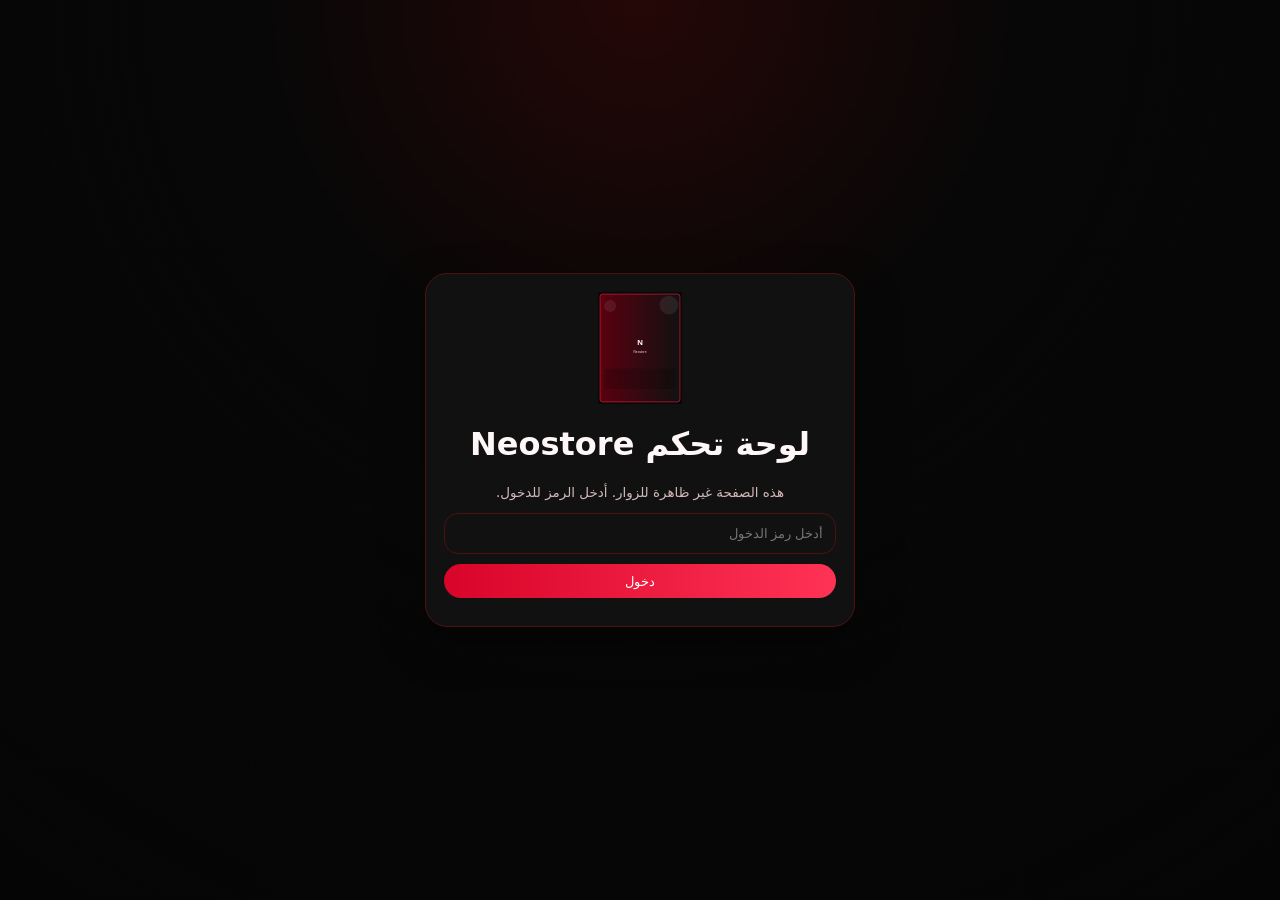
==== admin.html @ f6d481d2 "Add files via upload" ====
<!DOCTYPE html>
<html lang="ar" dir="rtl">
<head>
<meta charset="UTF-8">
<meta name="viewport" content="width=device-width, initial-scale=1">
<title>Neostore</title>
<link rel="icon" href="assets/logo.svg">
<style>
:root{
  --bg:#070707;--bg2:#140707;--card:#121212;--card2:#181818;--line:#4e1111;--line2:#8b1616;
  --accent:#d90429;--accent2:#ff3355;--text:#fff7f7;--muted:#d3b9b9;--ok:#22c55e;
}
*{box-sizing:border-box}
body{margin:0;font-family:system-ui,-apple-system,"Segoe UI",sans-serif;background:radial-gradient(circle at top,#250707 0,#070707 35%,#050505 100%);color:var(--text)}
a{text-decoration:none;color:inherit}img{max-width:100%;display:block}
.container{width:min(1200px,100%);margin:auto;padding:16px}
.main-header{position:sticky;top:0;z-index:20;display:flex;justify-content:space-between;align-items:center;gap:14px;padding:14px 18px;background:linear-gradient(90deg,#090909,#220707);border-bottom:1px solid var(--line)}
.logo-area,.logo-link,.header-actions{display:flex;align-items:center;gap:10px;flex-wrap:wrap}
.logo-img{width:42px;height:42px;border-radius:14px;border:1px solid var(--line2);background:#111}
.logo-text{font-weight:800}
.btn,.btn-primary,.btn-secondary,.pill,.whatsapp-btn,.instagram-btn,.cart-link,.lang-toggle{display:inline-flex;align-items:center;justify-content:center;border:none;border-radius:999px;padding:.6rem .95rem;cursor:pointer;transition:.16s transform,.16s opacity}
.btn:hover,.btn-primary:hover,.btn-secondary:hover,.pill:hover,.whatsapp-btn:hover,.instagram-btn:hover,.cart-link:hover,.lang-toggle:hover{transform:translateY(-2px)}
.btn-secondary,.pill,.cart-link,.lang-toggle{background:#111;border:1px solid var(--line);color:var(--text)}
.btn-primary{background:linear-gradient(90deg,var(--accent),var(--accent2));color:#fff}
.whatsapp-btn{background:#15351d;border:1px solid #2c7a3d;color:#effff3}
.instagram-btn{background:linear-gradient(45deg,#feda75,#fa7e1e,#d62976,#962fbf,#4f5bd5);color:#fff}
.hero{margin-top:18px;padding:28px;border-radius:24px;background:radial-gradient(circle at top right,#3b0909 0,#101010 60%);border:1px solid var(--line2);box-shadow:0 16px 40px rgba(0,0,0,.3)}
.hero h1{margin:0 0 8px;font-size:clamp(1.4rem,3vw,2rem)}.hero p{margin:0;color:var(--muted)}
.section-title{margin:22px 0 14px;font-size:1.45rem}
.categories-grid{display:grid;grid-template-columns:repeat(auto-fit,minmax(250px,1fr));gap:16px}
.category-card{background:linear-gradient(180deg,#111,#0d0d0d);border:1px solid var(--line);border-radius:20px;overflow:hidden;cursor:pointer;box-shadow:0 10px 25px rgba(0,0,0,.25)}
.category-banner-wrap{aspect-ratio:16/9;background:#0d0d0d}.category-banner{width:100%;height:100%;object-fit:cover}
.category-body{padding:12px 14px 16px}.category-title{font-weight:800}.category-sub{color:var(--muted);font-size:.9rem;margin-top:4px}
.search-input,.input,textarea,select{width:100%;background:#111;border:1px solid var(--line);color:var(--text);border-radius:14px;padding:12px}
.products-grid{display:grid;gap:16px;justify-content:center}
@media(min-width:800px){.products-grid{grid-template-columns:repeat(auto-fit,minmax(200px,230px));}}
@media(max-width:799px){.products-grid{grid-template-columns:repeat(2,minmax(0,1fr));}}
.product-card{background:linear-gradient(180deg,#111,#0d0d0d);border:1px solid #291111;border-radius:18px;overflow:hidden;display:flex;flex-direction:column;cursor:pointer}
.product-img-wrap{position:relative;aspect-ratio:3/4;background:#0d0d0d;display:flex;align-items:center;justify-content:center}
.product-img-wrap img{max-width:100%;max-height:100%;object-fit:contain}
.badge{position:absolute;top:8px;left:8px;background:var(--accent);padding:3px 8px;border-radius:999px;font-size:.72rem;color:#fff}
.badge.sale{background:#f97316}.badge.soldout{background:#666}
.product-body{padding:10px 12px 14px;display:flex;flex-direction:column;gap:6px;flex:1}
.product-name{font-weight:700;font-size:.95rem}.product-short{font-size:.8rem;color:var(--muted);min-height:32px}
.price-row{display:flex;align-items:baseline;gap:8px}.price{font-weight:800}.old-price{font-size:.82rem;color:#bfa9a9;text-decoration:line-through}
.actions{display:flex;gap:8px;margin-top:auto}.actions .btn-primary,.actions .btn-secondary{flex:1;padding:.48rem .65rem;font-size:.8rem}
.page-card{background:#111;border:1px solid var(--line);border-radius:22px;padding:14px}
.product-layout{display:grid;gap:18px;margin-top:20px}@media(min-width:880px){.product-layout{grid-template-columns:1fr 1.1fr}}
.main-image{aspect-ratio:3/4;background:#0d0d0d;border:1px solid #241111;border-radius:18px;display:flex;align-items:center;justify-content:center}
.main-image img{max-width:100%;max-height:100%;object-fit:contain}
.thumbs{display:flex;gap:8px;overflow:auto;margin-top:10px}.thumbs img{width:62px;height:62px;object-fit:cover;border-radius:12px;border:1px solid #241111;cursor:pointer}.thumbs img.active{border-color:var(--accent2)}
.long.collapsed{display:-webkit-box;-webkit-line-clamp:4;-webkit-box-orient:vertical;overflow:hidden}
.option-box{margin:.7rem 0;padding:10px 12px;background:#121212;border:1px solid var(--line);border-radius:16px}
.option-line{display:flex;gap:8px;align-items:center;margin-top:8px}
.qty{width:80px;text-align:center;background:#111;border:1px solid var(--line);color:#fff;border-radius:999px;padding:.6rem .7rem}
.cart-item{display:flex;justify-content:space-between;gap:12px;align-items:center;padding:12px 0;border-bottom:1px solid #241111}
.cart-left{display:flex;gap:12px;align-items:center;flex:1}.cart-thumb{width:64px;height:64px;background:#0e0e0e;border:1px solid #241111;border-radius:12px;display:flex;align-items:center;justify-content:center}.cart-thumb img{max-width:100%;max-height:100%;object-fit:contain}
.cart-meta,.small,.muted{color:var(--muted);font-size:.84rem}
.summary{margin-top:18px;padding-top:14px;border-top:1px solid #241111}.total-row{display:flex;justify-content:space-between;margin-bottom:12px;font-weight:800}
.empty{text-align:center;color:var(--muted);padding:28px 0}.hidden{display:none!important}
.footer{margin-top:28px;padding:18px;text-align:center;color:#9d7e7e;border-top:1px solid #241111}
.modal{position:fixed;inset:0;background:rgba(0,0,0,.6);display:none;align-items:center;justify-content:center;z-index:50}.modal-box{width:min(430px,calc(100% - 20px));background:#111;border:1px solid var(--line2);border-radius:18px;padding:18px}
.admin-page{background:#060606}.admin-gate{min-height:100vh;display:flex;align-items:center;justify-content:center;padding:20px}
.login-card,.admin-card{background:#111;border:1px solid var(--line);border-radius:22px;padding:18px;box-shadow:0 18px 45px rgba(0,0,0,.35)}
.login-card{width:min(430px,100%);text-align:center}.login-card img{width:84px;margin:0 auto 10px}
.admin-wrap{display:grid;gap:16px;margin-top:16px}.admin-grid{display:grid;grid-template-columns:repeat(auto-fit,minmax(220px,1fr));gap:14px}
.admin-list{display:grid;gap:10px;margin-top:12px}.admin-item{background:#121212;border:1px solid #251010;border-radius:16px;padding:12px;display:grid;grid-template-columns:1fr auto;gap:10px;align-items:center}
.row-actions{display:flex;gap:8px;flex-wrap:wrap}
.file-note{font-size:.78rem;color:#cfb4b4}
@media(max-width:700px){.main-header{flex-direction:column}.header-actions{justify-content:center}}
</style>
</head>
<body>

<div id="gate" class="admin-gate">
  <div class="login-card">
    <img src="assets/logo.svg" alt="logo">
    <h1>لوحة تحكم Neostore</h1>
    <p class="muted">هذه الصفحة غير ظاهرة للزوار. أدخل الرمز للدخول.</p>
    <form id="loginForm">
      <input id="passInput" class="input" type="password" placeholder="أدخل رمز الدخول">
      <button class="btn-primary" type="submit" style="width:100%;margin-top:10px">دخول</button>
    </form>
    <div id="loginMsg" class="small" style="color:#ff9b9b;margin-top:10px"></div>
  </div>
</div>

<div id="adminPanel" class="hidden">
  
<header class="main-header">
  <div class="logo-area">
    <a class="logo-link" href="index.html">
      <img class="logo-img" src="assets/logo.svg" alt="logo">
      <span class="logo-text">متجر <span data-brand>Neostore</span></span>
    </a>
  </div>
  <div class="header-actions">
    <a id="whatsappBtn" class="whatsapp-btn" target="_blank">تواصل واتساب</a>
    <a id="instagramBtn" class="instagram-btn" target="_blank">انستغرام</a>
    <a href="index.html" class="btn-secondary">عرض المتجر</a><button id="logoutBtn" class="btn-primary" type="button">خروج</button>
  </div>
</header>

  <main class="container admin-wrap">
    <section class="admin-card">
      <h2 style="margin-top:0">إعدادات المتجر</h2>
      <div class="admin-grid">
        <label>اسم المتجر<input id="storeNameInput" class="input"></label>
        <label>عنوان الترحيب<input id="heroTitleInput" class="input"></label>
        <label>وصف الترحيب<input id="heroDescInput" class="input"></label>
        <label>رابط إنستغرام<input id="instagramInput" class="input"></label>
        <label>رقم واتساب<input id="whatsappInput" class="input"></label>
        <label>رمز الأدمن<input id="adminCodeInput" class="input"></label>
      </div>
      <div class="row-actions" style="margin-top:12px">
        <button id="saveSettingsBtn" class="btn-primary" type="button">حفظ الإعدادات</button>
      </div>
    </section>

    <section class="admin-card">
      <h2 style="margin-top:0">الأقسام</h2>
      <div class="admin-grid">
        <label>Key القسم<input id="catKeyInput" class="input" placeholder="pc_games"></label>
        <label>اسم القسم عربي<input id="catNameArInput" class="input"></label>
        <label>اسم القسم إنجليزي<input id="catNameEnInput" class="input"></label>
        <label>رابط/مسار صورة البانر<input id="catBannerInput" class="input" placeholder="assets/pc-banner.svg أو رابط صورة"></label>
      </div>
      <div class="row-actions" style="margin-top:12px">
        <button id="saveCategoryBtn" class="btn-primary" type="button">حفظ القسم</button>
      </div>
      <div id="categoriesList" class="admin-list"></div>
    </section>

    <section class="admin-card">
      <h2 style="margin-top:0">المنتجات</h2>
      <div class="admin-grid">
        <label>القسم<select id="productCategoryInput"></select></label>
        <label>ID المنتج<input id="productIdInput" class="input"></label>
        <label>الاسم عربي<input id="productNameArInput" class="input"></label>
        <label>الاسم إنجليزي<input id="productNameEnInput" class="input"></label>
        <label>السعر<input id="productPriceInput" class="input" type="number" step="0.001"></label>
        <label>السعر القديم<input id="productOldPriceInput" class="input" type="number" step="0.001"></label>
        <label>الوصف القصير<input id="productShortInput" class="input"></label>
        <label>الوصف الطويل<textarea id="productLongInput" class="input"></textarea></label>
        <label>الحالة<select id="productStatusInput" class="input"><option value="">عادي</option><option value="new">جديد</option><option value="sale">عرض</option><option value="soldout">نفدت</option></select></label>
        <label>صورة المنتج (رابط/مسار)<input id="productImageInput" class="input" placeholder="assets/xbox-card.svg أو رابط صورة"></label>
        <label>خيارات السعر<textarea id="productOptionsInput" class="input" placeholder='مثال: [{"label":"5 OMR","price":4.5}]'></textarea><div class="file-note">صيغة JSON فقط أو اتركه فارغًا</div></label>
        <label>رفع صورة من جهازك<input id="productImageFileInput" class="input" type="file" accept="image/*"></label>
      </div>
      <div class="row-actions" style="margin-top:12px">
        <button id="saveProductBtn" class="btn-primary" type="button">حفظ المنتج</button>
      </div>
      <div id="productsList" class="admin-list"></div>
    </section>

    <section class="admin-card">
      <h2 style="margin-top:0">نسخة احتياطية</h2>
      <p class="small">التعديلات تحفظ داخل المتصفح. استخدم التصدير لأخذ نسخة JSON، والاستيراد لإرجاعها لاحقًا.</p>
      <div class="row-actions">
        <button id="exportBtn" class="btn-primary" type="button">تصدير البيانات JSON</button>
        <button id="importBtn" class="btn-secondary" type="button">استيراد البيانات JSON</button>
        <button id="resetBtn" class="btn-secondary" type="button">إرجاع النسخة الأصلية</button>
        <input id="importFile" class="hidden" type="file" accept=".json,application/json">
      </div>
    </section>
  </main>
</div>

<script>
const DEFAULT_SITE_DATA = {"settings": {"storeName": "Neostore", "heroTitle": "متجر Neostore للألعاب والتقنية", "heroDesc": "ستايل فاخر بالأسود والأحمر، ألعاب رقمية وشحن واشتراكات مع طلب عبر واتساب.", "instagramUrl": "https://instagram.com/neostore.om", "whatsappPhone": "96894390492", "adminCode": "123456", "currency": "ر.ع"}, "categories": [{"key": "pc_games", "name_ar": "العاب البيسي", "name_en": "PC Games", "banner_image": "assets/pc-banner.svg", "active": true}, {"key": "playstation", "name_ar": "العاب سوني", "name_en": "PlayStation Games", "banner_image": "assets/ps-banner.svg", "active": true}, {"key": "cards", "name_ar": "شحن واشتراكات", "name_en": "Cards & Subscriptions", "banner_image": "assets/cards-banner.svg", "active": true}, {"key": "fortnite", "name_ar": "فورت نايت", "name_en": "Fortnite", "banner_image": "assets/fortnite-banner.svg", "active": true}], "products": {"pc_games": [{"id": "pc1", "name_ar": "Resident Evil Requiem", "name_en": "Resident Evil Requiem", "images": ["assets/resident-evil.svg"], "price": 2.5, "oldPrice": 0, "shortDesc": "نسخة رقمية للحاسب", "longDesc": "نسخة رقمية للحاسب مع تسليم سريع ودعم فني عبر واتساب.", "status": "sale", "options": [], "active": true}, {"id": "pc2", "name_ar": "Crimson Desert", "name_en": "Crimson Desert", "images": ["assets/crimson-desert.svg"], "price": 3.0, "oldPrice": 0, "shortDesc": "مغامرة وأكشن للحاسب", "longDesc": "منتج تجريبي قابل للتعديل من لوحة التحكم.", "status": "new", "options": [], "active": true}], "playstation": [{"id": "ps1", "name_ar": "FC 25 PS5", "name_en": "FC 25 PS5", "images": ["assets/fc25-ps.svg"], "price": 15.9, "oldPrice": 17.9, "shortDesc": "نسخة بلايستيشن 5", "longDesc": "منتج تجريبي مع خصم ظاهر في الصفحة.", "status": "sale", "options": [], "active": true}, {"id": "ps2", "name_ar": "PS Plus", "name_en": "PS Plus", "images": ["assets/ps-plus.svg"], "price": 9.5, "oldPrice": 0, "shortDesc": "اشتراك بلايستيشن", "longDesc": "يمكنك وضع أكثر من خيار سعر من لوحة التحكم.", "status": "", "options": [{"label": "أساسي", "price": 9.5}, {"label": "إكسترا", "price": 12.5}], "active": true}], "cards": [{"id": "c1", "name_ar": "بطاقة اكس بوكس", "name_en": "Xbox Card", "images": ["assets/xbox-card.svg"], "price": 4.5, "oldPrice": 0, "shortDesc": "شحن متجر اكس بوكس", "longDesc": "بطاقة رقمية فورية.", "status": "new", "options": [{"label": "5 OMR", "price": 4.5}, {"label": "10 OMR", "price": 8.9}], "active": true}, {"id": "c2", "name_ar": "بطاقة ستيم", "name_en": "Steam Card", "images": ["assets/steam-card.svg"], "price": 4.5, "oldPrice": 0, "shortDesc": "شحن متجر ستيم", "longDesc": "رصيد رقمي للألعاب.", "status": "", "options": [], "active": true}, {"id": "c3", "name_ar": "اشتراك ChatGPT Plus", "name_en": "ChatGPT Plus", "images": ["assets/chatgpt-card.svg"], "price": 1.0, "oldPrice": 0, "shortDesc": "اشتراك شهر واحد", "longDesc": "منتج رقمي قابل للتعديل.", "status": "sale", "options": [], "active": true}], "fortnite": [{"id": "f1", "name_ar": "شحن V-Bucks", "name_en": "V-Bucks", "images": ["assets/vbucks.svg"], "price": 7.5, "oldPrice": 0, "shortDesc": "شحن فورت نايت", "longDesc": "منتج تجريبي لفورت نايت.", "status": "new", "options": [{"label": "1000 V-Bucks", "price": 7.5}, {"label": "2800 V-Bucks", "price": 18.9}], "active": true}]}};
const SITE_KEY = 'neostore_site_data_v2';
const CART_KEY = 'neostore_cart_v2';

function clone(obj) { return JSON.parse(JSON.stringify(obj)); }
function loadSite() {
  try {
    const raw = localStorage.getItem(SITE_KEY);
    if (!raw) return clone(DEFAULT_SITE_DATA);
    const parsed = JSON.parse(raw);
    return parsed && typeof parsed === 'object' ? parsed : clone(DEFAULT_SITE_DATA);
  } catch (e) {
    return clone(DEFAULT_SITE_DATA);
  }
}
function saveSite(data) {
  localStorage.setItem(SITE_KEY, JSON.stringify(data));
}
function loadCart() {
  try { return JSON.parse(localStorage.getItem(CART_KEY) || '[]'); } catch (e) { return []; }
}
function saveCart(cart) {
  localStorage.setItem(CART_KEY, JSON.stringify(cart));
  updateCartCount();
}
function fmt(num, site) {
  const n = Number(num || 0);
  return n.toFixed(3) + ' ' + ((site && site.settings && site.settings.currency) || 'ر.ع');
}
function updateCartCount() {
  const count = loadCart().reduce((s, i) => s + Number(i.qty || 0), 0);
  document.querySelectorAll('[data-cart-count]').forEach(el => el.textContent = count);
}
function getParam(name) {
  return new URL(location.href).searchParams.get(name);
}
function productImages(product) {
  const imgs = Array.isArray(product.images) ? product.images : [];
  return imgs.filter(Boolean);
}
function productOptions(product) {
  return Array.isArray(product.options) ? product.options.filter(Boolean) : [];
}
function basePrice(product) {
  const options = productOptions(product);
  if (options.length) return Number(options[0].price || 0);
  return Number(product.price || 0);
}
function statusText(status) {
  return status === 'new' ? 'جديد' : status === 'sale' ? 'عرض' : status === 'soldout' ? 'نفدت' : '';
}
function escapeHtml(str) {
  return String(str ?? '').replace(/[&<>"']/g, m => ({'&':'&amp;','<':'&lt;','>':'&gt;','"':'&quot;',"'":'&#39;'}[m]));
}
function setCommon(site) {
  document.title = site.settings.storeName || 'Neostore';
  document.querySelectorAll('[data-brand]').forEach(el => el.textContent = site.settings.storeName || 'Neostore');
  const wa = document.getElementById('whatsappBtn');
  if (wa) wa.href = 'https://api.whatsapp.com/send?phone=' + String(site.settings.whatsappPhone || '').replace(/\D/g, '');
  const ig = document.getElementById('instagramBtn');
  if (ig) ig.href = site.settings.instagramUrl || '#';
  const heroTitle = document.getElementById('heroTitle');
  if (heroTitle) heroTitle.textContent = site.settings.heroTitle || '';
  const heroDesc = document.getElementById('heroDesc');
  if (heroDesc) heroDesc.textContent = site.settings.heroDesc || '';
  const year = document.getElementById('year');
  if (year) year.textContent = new Date().getFullYear();
  updateCartCount();
}
function toast(text) {
  let t = document.getElementById('toast');
  if (!t) {
    t = document.createElement('div');
    t.id = 'toast';
    t.style.cssText = 'position:fixed;bottom:20px;left:50%;transform:translateX(-50%);background:#111;border:1px solid var(--line2);padding:10px 16px;border-radius:999px;z-index:60;display:none';
    document.body.appendChild(t);
  }
  t.textContent = text;
  t.style.display = 'block';
  clearTimeout(t._x);
  t._x = setTimeout(() => t.style.display = 'none', 1800);
}
function addToCart(product, qty, catKey, chosenOption, site) {
  const cart = loadCart();
  const optionLabel = chosenOption ? chosenOption.label : '';
  const unitPrice = chosenOption ? Number(chosenOption.price || 0) : Number(product.price || 0);
  const key = catKey + '__' + product.id + '__' + optionLabel;
  const existing = cart.find(i => i.key === key);
  if (existing) existing.qty += qty;
  else cart.push({
    key,
    id: product.id,
    cat: catKey,
    name: product.name_ar,
    option: optionLabel,
    price: unitPrice,
    qty,
    image: productImages(product)[0] || ''
  });
  saveCart(cart);
  toast('تمت إضافة المنتج للسلة');
}
function buildWhatsAppOrder(site, cart, total) {
  let msg = (site.settings.storeName || 'Neostore') + '\n---------------\nتفاصيل الطلب:\n\n';
  cart.forEach(item => {
    const line = Number(item.price || 0) * Number(item.qty || 0);
    msg += '- ' + item.name + (item.option ? ' - ' + item.option : '') + ' x' + item.qty + ' = ' + fmt(line, site) + '\n';
  });
  msg += '\nالمجموع النهائي: ' + fmt(total, site);
  return 'https://api.whatsapp.com/send?phone=' + String(site.settings.whatsappPhone || '').replace(/\D/g, '') + '&text=' + encodeURIComponent(msg);
}


let adminSite = loadSite();
const gate = document.getElementById('gate');
const panel = document.getElementById('adminPanel');
const loginForm = document.getElementById('loginForm');
const loginMsg = document.getElementById('loginMsg');

function enterAdmin() {
  gate.classList.add('hidden');
  panel.classList.remove('hidden');
  setCommon(adminSite);
  renderAdmin();
}
function logoutAdmin() {
  gate.classList.remove('hidden');
  panel.classList.add('hidden');
  document.getElementById('passInput').value = '';
}
loginForm.addEventListener('submit', function(e) {
  e.preventDefault();
  adminSite = loadSite();
  const code = String(adminSite.settings.adminCode || '123456');
  const pass = document.getElementById('passInput').value.trim();
  if (pass === code) {
    loginMsg.textContent = '';
    enterAdmin();
  } else {
    loginMsg.textContent = 'رمز الدخول غير صحيح';
  }
});
document.addEventListener('keydown', function(e){
  if (!panel.classList.contains('hidden') || !gate.classList.contains('hidden')) return;
});

document.getElementById('logoutBtn').onclick = logoutAdmin;

function fillInputs() {
  document.getElementById('storeNameInput').value = adminSite.settings.storeName || '';
  document.getElementById('heroTitleInput').value = adminSite.settings.heroTitle || '';
  document.getElementById('heroDescInput').value = adminSite.settings.heroDesc || '';
  document.getElementById('instagramInput').value = adminSite.settings.instagramUrl || '';
  document.getElementById('whatsappInput').value = adminSite.settings.whatsappPhone || '';
  document.getElementById('adminCodeInput').value = adminSite.settings.adminCode || '123456';
  const productCatSelect = document.getElementById('productCategoryInput');
  productCatSelect.innerHTML = (adminSite.categories || []).map(c => `<option value="${escapeHtml(c.key)}">${escapeHtml(c.name_ar)}</option>`).join('');
}

function renderAdmin() {
  fillInputs();

  const categoriesList = document.getElementById('categoriesList');
  categoriesList.innerHTML = '';
  (adminSite.categories || []).forEach(cat => {
    const item = document.createElement('div');
    item.className = 'admin-item';
    item.innerHTML = `
      <div>
        <div><strong>${escapeHtml(cat.name_ar)}</strong></div>
        <div class="small">${escapeHtml(cat.key)} — ${escapeHtml(cat.banner_image || '')}</div>
      </div>
      <div class="row-actions">
        <button class="btn-secondary edit-btn" type="button">تعديل</button>
        <button class="btn-primary del-btn" type="button">حذف</button>
      </div>`;
    item.querySelector('.edit-btn').onclick = () => {
      document.getElementById('catKeyInput').value = cat.key || '';
      document.getElementById('catNameArInput').value = cat.name_ar || '';
      document.getElementById('catNameEnInput').value = cat.name_en || '';
      document.getElementById('catBannerInput').value = cat.banner_image || '';
      window.scrollTo({top: 0, behavior: 'smooth'});
    };
    item.querySelector('.del-btn').onclick = () => {
      if (!confirm('حذف هذا القسم؟')) return;
      adminSite.categories = adminSite.categories.filter(c => c.key !== cat.key);
      delete adminSite.products[cat.key];
      saveSite(adminSite);
      renderAdmin();
    };
    categoriesList.appendChild(item);
  });

  const productsList = document.getElementById('productsList');
  productsList.innerHTML = '';
  Object.keys(adminSite.products || {}).forEach(catKey => {
    (adminSite.products[catKey] || []).forEach(product => {
      const item = document.createElement('div');
      item.className = 'admin-item';
      item.innerHTML = `
        <div>
          <div><strong>${escapeHtml(product.name_ar)}</strong></div>
          <div class="small">${escapeHtml(catKey)} — ${escapeHtml(product.id)} — ${escapeHtml((product.images||[])[0] || '')}</div>
        </div>
        <div class="row-actions">
          <button class="btn-secondary edit-btn" type="button">تعديل</button>
          <button class="btn-primary del-btn" type="button">حذف</button>
        </div>`;
      item.querySelector('.edit-btn').onclick = () => {
        document.getElementById('productCategoryInput').value = catKey;
        document.getElementById('productIdInput').value = product.id || '';
        document.getElementById('productNameArInput').value = product.name_ar || '';
        document.getElementById('productNameEnInput').value = product.name_en || '';
        document.getElementById('productPriceInput').value = product.price || '';
        document.getElementById('productOldPriceInput').value = product.oldPrice || '';
        document.getElementById('productShortInput').value = product.shortDesc || '';
        document.getElementById('productLongInput').value = product.longDesc || '';
        document.getElementById('productStatusInput').value = product.status || '';
        document.getElementById('productImageInput').value = (product.images || [])[0] || '';
        document.getElementById('productOptionsInput').value = JSON.stringify(product.options || [], null, 2);
        window.scrollTo({top: document.body.scrollHeight, behavior: 'smooth'});
      };
      item.querySelector('.del-btn').onclick = () => {
        if (!confirm('حذف هذا المنتج؟')) return;
        adminSite.products[catKey] = (adminSite.products[catKey] || []).filter(p => p.id !== product.id);
        saveSite(adminSite);
        renderAdmin();
      };
      productsList.appendChild(item);
    });
  });
}

document.getElementById('saveSettingsBtn').onclick = () => {
  adminSite.settings.storeName = document.getElementById('storeNameInput').value.trim() || 'Neostore';
  adminSite.settings.heroTitle = document.getElementById('heroTitleInput').value.trim();
  adminSite.settings.heroDesc = document.getElementById('heroDescInput').value.trim();
  adminSite.settings.instagramUrl = document.getElementById('instagramInput').value.trim();
  adminSite.settings.whatsappPhone = document.getElementById('whatsappInput').value.trim();
  adminSite.settings.adminCode = document.getElementById('adminCodeInput').value.trim() || '123456';
  saveSite(adminSite);
  setCommon(adminSite);
  alert('تم حفظ الإعدادات');
};

document.getElementById('saveCategoryBtn').onclick = () => {
  const key = document.getElementById('catKeyInput').value.trim();
  if (!key) return alert('اكتب Key القسم');
  const category = {
    key,
    name_ar: document.getElementById('catNameArInput').value.trim() || key,
    name_en: document.getElementById('catNameEnInput').value.trim() || key,
    banner_image: document.getElementById('catBannerInput').value.trim() || 'assets/pc-banner.svg',
    active: true
  };
  adminSite.categories = (adminSite.categories || []).filter(c => c.key !== key);
  adminSite.categories.push(category);
  adminSite.products[key] = adminSite.products[key] || [];
  saveSite(adminSite);
  renderAdmin();
  alert('تم حفظ القسم');
};

let uploadedProductImage = '';
document.getElementById('productImageFileInput').addEventListener('change', function() {
  const file = this.files && this.files[0];
  if (!file) return;
  const reader = new FileReader();
  reader.onload = () => {
    uploadedProductImage = reader.result;
    document.getElementById('productImageInput').value = '[تم رفع صورة من الجهاز]';
    alert('تم تجهيز الصورة. الآن اضغط حفظ المنتج.');
  };
  reader.readAsDataURL(file);
});

document.getElementById('saveProductBtn').onclick = () => {
  const catKey = document.getElementById('productCategoryInput').value;
  const id = document.getElementById('productIdInput').value.trim();
  const nameAr = document.getElementById('productNameArInput').value.trim();
  if (!catKey || !id || !nameAr) return alert('اختر القسم واكتب ID واسم المنتج');
  let options = [];
  const rawOptions = document.getElementById('productOptionsInput').value.trim();
  if (rawOptions) {
    try { options = JSON.parse(rawOptions); } catch (e) { return alert('صيغة الخيارات غير صحيحة. استخدم JSON صحيح.'); }
    if (!Array.isArray(options)) return alert('الخيارات يجب أن تكون مصفوفة JSON');
    options = options.map(o => ({label: String(o.label || '').trim(), price: Number(o.price || 0)})).filter(o => o.label);
  }
  const imageValue = uploadedProductImage || (() => {
    const v = document.getElementById('productImageInput').value.trim();
    return v === '[تم رفع صورة من الجهاز]' ? '' : v;
  })();
  const product = {
    id,
    name_ar: nameAr,
    name_en: document.getElementById('productNameEnInput').value.trim(),
    images: imageValue ? [imageValue] : ['assets/xbox-card.svg'],
    price: Number(document.getElementById('productPriceInput').value || 0),
    oldPrice: Number(document.getElementById('productOldPriceInput').value || 0),
    shortDesc: document.getElementById('productShortInput').value.trim(),
    longDesc: document.getElementById('productLongInput').value.trim(),
    status: document.getElementById('productStatusInput').value,
    options,
    active: true
  };
  adminSite.products[catKey] = adminSite.products[catKey] || [];
  adminSite.products[catKey] = adminSite.products[catKey].filter(p => p.id !== id);
  adminSite.products[catKey].push(product);
  uploadedProductImage = '';
  document.getElementById('productImageFileInput').value = '';
  saveSite(adminSite);
  renderAdmin();
  alert('تم حفظ المنتج');
};

document.getElementById('exportBtn').onclick = () => {
  const blob = new Blob([JSON.stringify(adminSite, null, 2)], {type: 'application/json;charset=utf-8'});
  const url = URL.createObjectURL(blob);
  const a = document.createElement('a');
  a.href = url;
  a.download = 'site-data.json';
  a.click();
  URL.revokeObjectURL(url);
};

document.getElementById('importBtn').onclick = () => document.getElementById('importFile').click();
document.getElementById('importFile').addEventListener('change', function() {
  const file = this.files && this.files[0];
  if (!file) return;
  const reader = new FileReader();
  reader.onload = () => {
    try {
      const parsed = JSON.parse(reader.result);
      adminSite = parsed;
      saveSite(adminSite);
      renderAdmin();
      alert('تم استيراد البيانات');
    } catch (e) {
      alert('ملف JSON غير صحيح');
    }
  };
  reader.readAsText(file, 'utf-8');
});

document.getElementById('resetBtn').onclick = () => {
  if (!confirm('هل تريد إرجاع النسخة الأصلية؟')) return;
  adminSite = clone(DEFAULT_SITE_DATA);
  saveSite(adminSite);
  renderAdmin();
};

document.addEventListener('DOMContentLoaded', () => {
  // يبقى مخفي حتى نجاح الدخول
});
</script>
</body>
</html>
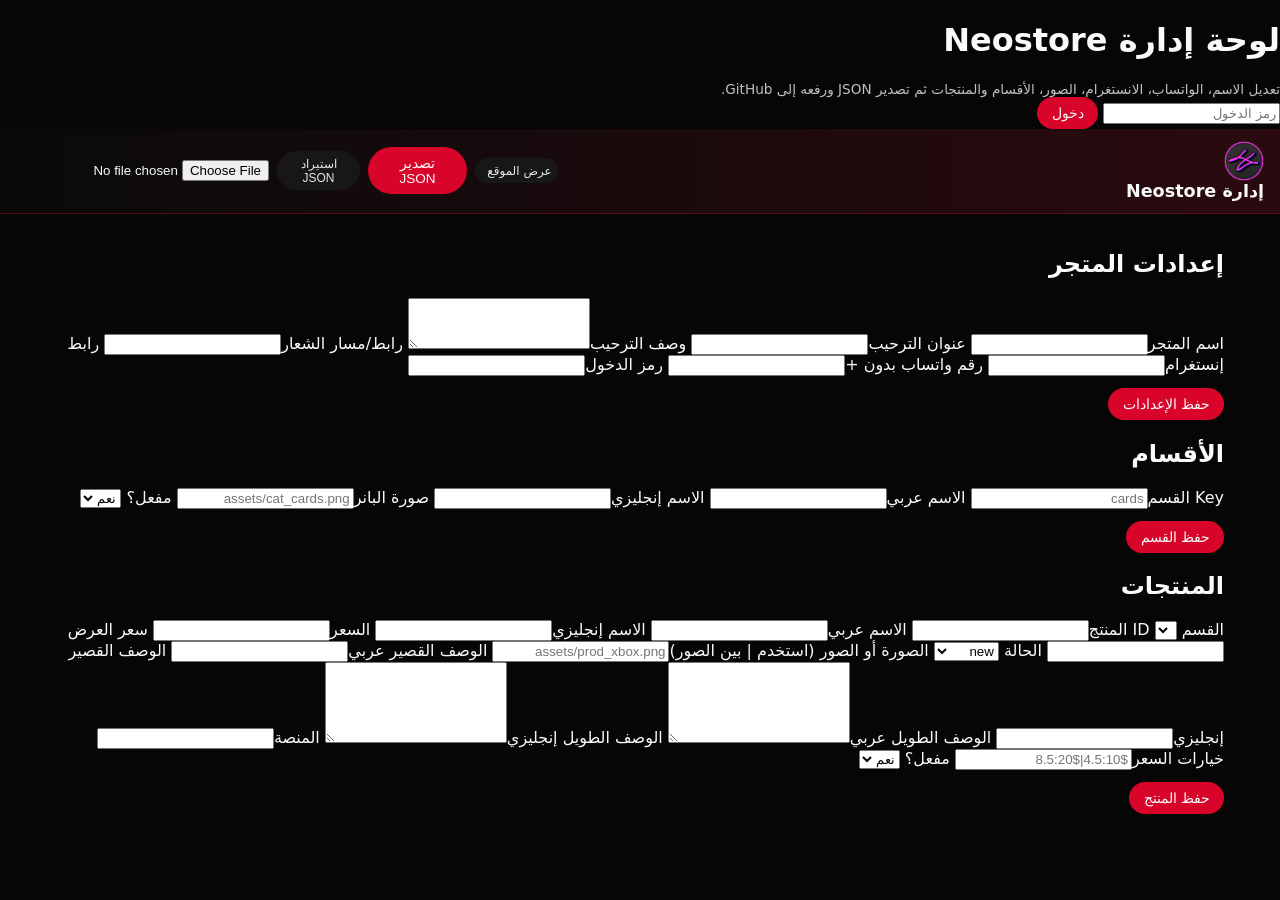
==== commit 3e0fd41d: "Add files via upload" ====
--- a/admin.html
+++ b/admin.html
@@ -1,526 +1,99 @@
 <!DOCTYPE html>
 <html lang="ar" dir="rtl">
 <head>
-<meta charset="UTF-8">
-<meta name="viewport" content="width=device-width, initial-scale=1">
-<title>Neostore</title>
-<link rel="icon" href="assets/logo.svg">
-<style>
-:root{
-  --bg:#070707;--bg2:#140707;--card:#121212;--card2:#181818;--line:#4e1111;--line2:#8b1616;
-  --accent:#d90429;--accent2:#ff3355;--text:#fff7f7;--muted:#d3b9b9;--ok:#22c55e;
-}
-*{box-sizing:border-box}
-body{margin:0;font-family:system-ui,-apple-system,"Segoe UI",sans-serif;background:radial-gradient(circle at top,#250707 0,#070707 35%,#050505 100%);color:var(--text)}
-a{text-decoration:none;color:inherit}img{max-width:100%;display:block}
-.container{width:min(1200px,100%);margin:auto;padding:16px}
-.main-header{position:sticky;top:0;z-index:20;display:flex;justify-content:space-between;align-items:center;gap:14px;padding:14px 18px;background:linear-gradient(90deg,#090909,#220707);border-bottom:1px solid var(--line)}
-.logo-area,.logo-link,.header-actions{display:flex;align-items:center;gap:10px;flex-wrap:wrap}
-.logo-img{width:42px;height:42px;border-radius:14px;border:1px solid var(--line2);background:#111}
-.logo-text{font-weight:800}
-.btn,.btn-primary,.btn-secondary,.pill,.whatsapp-btn,.instagram-btn,.cart-link,.lang-toggle{display:inline-flex;align-items:center;justify-content:center;border:none;border-radius:999px;padding:.6rem .95rem;cursor:pointer;transition:.16s transform,.16s opacity}
-.btn:hover,.btn-primary:hover,.btn-secondary:hover,.pill:hover,.whatsapp-btn:hover,.instagram-btn:hover,.cart-link:hover,.lang-toggle:hover{transform:translateY(-2px)}
-.btn-secondary,.pill,.cart-link,.lang-toggle{background:#111;border:1px solid var(--line);color:var(--text)}
-.btn-primary{background:linear-gradient(90deg,var(--accent),var(--accent2));color:#fff}
-.whatsapp-btn{background:#15351d;border:1px solid #2c7a3d;color:#effff3}
-.instagram-btn{background:linear-gradient(45deg,#feda75,#fa7e1e,#d62976,#962fbf,#4f5bd5);color:#fff}
-.hero{margin-top:18px;padding:28px;border-radius:24px;background:radial-gradient(circle at top right,#3b0909 0,#101010 60%);border:1px solid var(--line2);box-shadow:0 16px 40px rgba(0,0,0,.3)}
-.hero h1{margin:0 0 8px;font-size:clamp(1.4rem,3vw,2rem)}.hero p{margin:0;color:var(--muted)}
-.section-title{margin:22px 0 14px;font-size:1.45rem}
-.categories-grid{display:grid;grid-template-columns:repeat(auto-fit,minmax(250px,1fr));gap:16px}
-.category-card{background:linear-gradient(180deg,#111,#0d0d0d);border:1px solid var(--line);border-radius:20px;overflow:hidden;cursor:pointer;box-shadow:0 10px 25px rgba(0,0,0,.25)}
-.category-banner-wrap{aspect-ratio:16/9;background:#0d0d0d}.category-banner{width:100%;height:100%;object-fit:cover}
-.category-body{padding:12px 14px 16px}.category-title{font-weight:800}.category-sub{color:var(--muted);font-size:.9rem;margin-top:4px}
-.search-input,.input,textarea,select{width:100%;background:#111;border:1px solid var(--line);color:var(--text);border-radius:14px;padding:12px}
-.products-grid{display:grid;gap:16px;justify-content:center}
-@media(min-width:800px){.products-grid{grid-template-columns:repeat(auto-fit,minmax(200px,230px));}}
-@media(max-width:799px){.products-grid{grid-template-columns:repeat(2,minmax(0,1fr));}}
-.product-card{background:linear-gradient(180deg,#111,#0d0d0d);border:1px solid #291111;border-radius:18px;overflow:hidden;display:flex;flex-direction:column;cursor:pointer}
-.product-img-wrap{position:relative;aspect-ratio:3/4;background:#0d0d0d;display:flex;align-items:center;justify-content:center}
-.product-img-wrap img{max-width:100%;max-height:100%;object-fit:contain}
-.badge{position:absolute;top:8px;left:8px;background:var(--accent);padding:3px 8px;border-radius:999px;font-size:.72rem;color:#fff}
-.badge.sale{background:#f97316}.badge.soldout{background:#666}
-.product-body{padding:10px 12px 14px;display:flex;flex-direction:column;gap:6px;flex:1}
-.product-name{font-weight:700;font-size:.95rem}.product-short{font-size:.8rem;color:var(--muted);min-height:32px}
-.price-row{display:flex;align-items:baseline;gap:8px}.price{font-weight:800}.old-price{font-size:.82rem;color:#bfa9a9;text-decoration:line-through}
-.actions{display:flex;gap:8px;margin-top:auto}.actions .btn-primary,.actions .btn-secondary{flex:1;padding:.48rem .65rem;font-size:.8rem}
-.page-card{background:#111;border:1px solid var(--line);border-radius:22px;padding:14px}
-.product-layout{display:grid;gap:18px;margin-top:20px}@media(min-width:880px){.product-layout{grid-template-columns:1fr 1.1fr}}
-.main-image{aspect-ratio:3/4;background:#0d0d0d;border:1px solid #241111;border-radius:18px;display:flex;align-items:center;justify-content:center}
-.main-image img{max-width:100%;max-height:100%;object-fit:contain}
-.thumbs{display:flex;gap:8px;overflow:auto;margin-top:10px}.thumbs img{width:62px;height:62px;object-fit:cover;border-radius:12px;border:1px solid #241111;cursor:pointer}.thumbs img.active{border-color:var(--accent2)}
-.long.collapsed{display:-webkit-box;-webkit-line-clamp:4;-webkit-box-orient:vertical;overflow:hidden}
-.option-box{margin:.7rem 0;padding:10px 12px;background:#121212;border:1px solid var(--line);border-radius:16px}
-.option-line{display:flex;gap:8px;align-items:center;margin-top:8px}
-.qty{width:80px;text-align:center;background:#111;border:1px solid var(--line);color:#fff;border-radius:999px;padding:.6rem .7rem}
-.cart-item{display:flex;justify-content:space-between;gap:12px;align-items:center;padding:12px 0;border-bottom:1px solid #241111}
-.cart-left{display:flex;gap:12px;align-items:center;flex:1}.cart-thumb{width:64px;height:64px;background:#0e0e0e;border:1px solid #241111;border-radius:12px;display:flex;align-items:center;justify-content:center}.cart-thumb img{max-width:100%;max-height:100%;object-fit:contain}
-.cart-meta,.small,.muted{color:var(--muted);font-size:.84rem}
-.summary{margin-top:18px;padding-top:14px;border-top:1px solid #241111}.total-row{display:flex;justify-content:space-between;margin-bottom:12px;font-weight:800}
-.empty{text-align:center;color:var(--muted);padding:28px 0}.hidden{display:none!important}
-.footer{margin-top:28px;padding:18px;text-align:center;color:#9d7e7e;border-top:1px solid #241111}
-.modal{position:fixed;inset:0;background:rgba(0,0,0,.6);display:none;align-items:center;justify-content:center;z-index:50}.modal-box{width:min(430px,calc(100% - 20px));background:#111;border:1px solid var(--line2);border-radius:18px;padding:18px}
-.admin-page{background:#060606}.admin-gate{min-height:100vh;display:flex;align-items:center;justify-content:center;padding:20px}
-.login-card,.admin-card{background:#111;border:1px solid var(--line);border-radius:22px;padding:18px;box-shadow:0 18px 45px rgba(0,0,0,.35)}
-.login-card{width:min(430px,100%);text-align:center}.login-card img{width:84px;margin:0 auto 10px}
-.admin-wrap{display:grid;gap:16px;margin-top:16px}.admin-grid{display:grid;grid-template-columns:repeat(auto-fit,minmax(220px,1fr));gap:14px}
-.admin-list{display:grid;gap:10px;margin-top:12px}.admin-item{background:#121212;border:1px solid #251010;border-radius:16px;padding:12px;display:grid;grid-template-columns:1fr auto;gap:10px;align-items:center}
-.row-actions{display:flex;gap:8px;flex-wrap:wrap}
-.file-note{font-size:.78rem;color:#cfb4b4}
-@media(max-width:700px){.main-header{flex-direction:column}.header-actions{justify-content:center}}
-</style>
+  <link rel="icon" type="image/png" href="assets/logo.png">
+  <meta charset="UTF-8" />
+  <title>لوحة الإدارة - Neostore</title>
+  <meta name="viewport" content="width=device-width, initial-scale=1" />
+  <link rel="stylesheet" href="css/styles.css" />
 </head>
-<body>
+<body class="admin-page">
+  <div class="admin-login" id="loginScreen">
+    <div class="admin-login-box">
+      <h1>لوحة إدارة Neostore</h1>
+      <p class="admin-top-note">تعديل الاسم، الواتساب، الانستغرام، الصور، الأقسام والمنتجات ثم تصدير JSON ورفعه إلى GitHub.</p>
+      <input id="adminPass" type="password" placeholder="رمز الدخول" />
+      <button id="loginBtn" class="btn-primary">دخول</button>
+      <div id="loginMsg" class="admin-msg"></div>
+    </div>
+  </div>
 
-<div id="gate" class="admin-gate">
-  <div class="login-card">
-    <img src="assets/logo.svg" alt="logo">
-    <h1>لوحة تحكم Neostore</h1>
-    <p class="muted">هذه الصفحة غير ظاهرة للزوار. أدخل الرمز للدخول.</p>
-    <form id="loginForm">
-      <input id="passInput" class="input" type="password" placeholder="أدخل رمز الدخول">
-      <button class="btn-primary" type="submit" style="width:100%;margin-top:10px">دخول</button>
-    </form>
-    <div id="loginMsg" class="small" style="color:#ff9b9b;margin-top:10px"></div>
+  <div id="panel" class="hidden">
+    <header class="main-header">
+      <div class="logo-area">
+        <a href="index.html" class="logo-link">
+          <img src="assets/logo.png" alt="شعار Neostore" class="logo-img" />
+          <span class="logo-text">إدارة Neostore</span>
+        </a>
+      </div>
+      <div class="header-actions">
+        <a href="index.html" class="btn-secondary">عرض الموقع</a>
+        <button id="exportBtn" class="btn-primary">تصدير JSON</button>
+        <button id="importBtn" class="btn-secondary">استيراد JSON</button>
+        <input id="importFile" type="file" accept=".json,application/json" class="hidden">
+      </div>
+    </header>
+
+    <main class="container admin-wrap">
+      <section class="admin-card">
+        <h2>إعدادات المتجر</h2>
+        <div class="admin-grid">
+          <label>اسم المتجر<input id="storeNameInput" type="text"></label>
+          <label>عنوان الترحيب<input id="heroTitleInput" type="text"></label>
+          <label>وصف الترحيب<textarea id="heroDescInput" rows="3"></textarea></label>
+          <label>رابط/مسار الشعار<input id="logoInput" type="text"></label>
+          <label>رابط إنستغرام<input id="instagramInput" type="text"></label>
+          <label>رقم واتساب بدون +<input id="whatsappInput" type="text"></label>
+          <label>رمز الدخول<input id="adminCodeInput" type="text"></label>
+        </div>
+        <div class="row-actions" style="margin-top:12px"><button id="saveSettingsBtn" class="btn-primary">حفظ الإعدادات</button></div>
+      </section>
+
+      <section class="admin-card">
+        <h2>الأقسام</h2>
+        <div class="admin-grid">
+          <label>Key القسم<input id="catKeyInput" type="text" placeholder="cards"></label>
+          <label>الاسم عربي<input id="catNameArInput" type="text"></label>
+          <label>الاسم إنجليزي<input id="catNameEnInput" type="text"></label>
+          <label>صورة البانر<input id="catBannerInput" type="text" placeholder="assets/cat_cards.png"></label>
+          <label>مفعل؟
+            <select id="catActiveInput"><option value="1">نعم</option><option value="0">لا</option></select>
+          </label>
+        </div>
+        <div class="row-actions" style="margin-top:12px"><button id="saveCategoryBtn" class="btn-primary">حفظ القسم</button></div>
+        <div id="categoriesList" class="admin-list"></div>
+      </section>
+
+      <section class="admin-card">
+        <h2>المنتجات</h2>
+        <div class="admin-grid">
+          <label>القسم
+            <select id="productCategoryInput"></select>
+          </label>
+          <label>ID المنتج<input id="productIdInput" type="text"></label>
+          <label>الاسم عربي<input id="productNameArInput" type="text"></label>
+          <label>الاسم إنجليزي<input id="productNameEnInput" type="text"></label>
+          <label>السعر<input id="productPriceInput" type="number" step="0.001"></label>
+          <label>سعر العرض<input id="productDiscountInput" type="number" step="0.001"></label>
+          <label>الحالة
+            <select id="productStatusInput"><option value="new">new</option><option value="sale">sale</option><option value="soldout">soldout</option><option value="">عادي</option></select>
+          </label>
+          <label>الصورة أو الصور (استخدم | بين الصور)<input id="productImageInput" type="text" placeholder="assets/prod_xbox.png"></label>
+          <label>الوصف القصير عربي<input id="productShortArInput" type="text"></label>
+          <label>الوصف القصير إنجليزي<input id="productShortEnInput" type="text"></label>
+          <label>الوصف الطويل عربي<textarea id="productLongArInput" rows="5"></textarea></label>
+          <label>الوصف الطويل إنجليزي<textarea id="productLongEnInput" rows="5"></textarea></label>
+          <label>المنصة<input id="productPlatformInput" type="text"></label>
+          <label>خيارات السعر<input id="productOptionsInput" type="text" placeholder="10$:4.5|20$:8.5"></label>
+          <label>مفعل؟
+            <select id="productActiveInput"><option value="1">نعم</option><option value="0">لا</option></select>
+          </label>
+        </div>
+        <div class="row-actions" style="margin-top:12px"><button id="saveProductBtn" class="btn-primary">حفظ المنتج</button></div>
+        <div id="productsList" class="admin-list"></div>
+      </section>
+    </main>
   </div>
-</div>
-
-<div id="adminPanel" class="hidden">
-  
-<header class="main-header">
-  <div class="logo-area">
-    <a class="logo-link" href="index.html">
-      <img class="logo-img" src="assets/logo.svg" alt="logo">
-      <span class="logo-text">متجر <span data-brand>Neostore</span></span>
-    </a>
-  </div>
-  <div class="header-actions">
-    <a id="whatsappBtn" class="whatsapp-btn" target="_blank">تواصل واتساب</a>
-    <a id="instagramBtn" class="instagram-btn" target="_blank">انستغرام</a>
-    <a href="index.html" class="btn-secondary">عرض المتجر</a><button id="logoutBtn" class="btn-primary" type="button">خروج</button>
-  </div>
-</header>
-
-  <main class="container admin-wrap">
-    <section class="admin-card">
-      <h2 style="margin-top:0">إعدادات المتجر</h2>
-      <div class="admin-grid">
-        <label>اسم المتجر<input id="storeNameInput" class="input"></label>
-        <label>عنوان الترحيب<input id="heroTitleInput" class="input"></label>
-        <label>وصف الترحيب<input id="heroDescInput" class="input"></label>
-        <label>رابط إنستغرام<input id="instagramInput" class="input"></label>
-        <label>رقم واتساب<input id="whatsappInput" class="input"></label>
-        <label>رمز الأدمن<input id="adminCodeInput" class="input"></label>
-      </div>
-      <div class="row-actions" style="margin-top:12px">
-        <button id="saveSettingsBtn" class="btn-primary" type="button">حفظ الإعدادات</button>
-      </div>
-    </section>
-
-    <section class="admin-card">
-      <h2 style="margin-top:0">الأقسام</h2>
-      <div class="admin-grid">
-        <label>Key القسم<input id="catKeyInput" class="input" placeholder="pc_games"></label>
-        <label>اسم القسم عربي<input id="catNameArInput" class="input"></label>
-        <label>اسم القسم إنجليزي<input id="catNameEnInput" class="input"></label>
-        <label>رابط/مسار صورة البانر<input id="catBannerInput" class="input" placeholder="assets/pc-banner.svg أو رابط صورة"></label>
-      </div>
-      <div class="row-actions" style="margin-top:12px">
-        <button id="saveCategoryBtn" class="btn-primary" type="button">حفظ القسم</button>
-      </div>
-      <div id="categoriesList" class="admin-list"></div>
-    </section>
-
-    <section class="admin-card">
-      <h2 style="margin-top:0">المنتجات</h2>
-      <div class="admin-grid">
-        <label>القسم<select id="productCategoryInput"></select></label>
-        <label>ID المنتج<input id="productIdInput" class="input"></label>
-        <label>الاسم عربي<input id="productNameArInput" class="input"></label>
-        <label>الاسم إنجليزي<input id="productNameEnInput" class="input"></label>
-        <label>السعر<input id="productPriceInput" class="input" type="number" step="0.001"></label>
-        <label>السعر القديم<input id="productOldPriceInput" class="input" type="number" step="0.001"></label>
-        <label>الوصف القصير<input id="productShortInput" class="input"></label>
-        <label>الوصف الطويل<textarea id="productLongInput" class="input"></textarea></label>
-        <label>الحالة<select id="productStatusInput" class="input"><option value="">عادي</option><option value="new">جديد</option><option value="sale">عرض</option><option value="soldout">نفدت</option></select></label>
-        <label>صورة المنتج (رابط/مسار)<input id="productImageInput" class="input" placeholder="assets/xbox-card.svg أو رابط صورة"></label>
-        <label>خيارات السعر<textarea id="productOptionsInput" class="input" placeholder='مثال: [{"label":"5 OMR","price":4.5}]'></textarea><div class="file-note">صيغة JSON فقط أو اتركه فارغًا</div></label>
-        <label>رفع صورة من جهازك<input id="productImageFileInput" class="input" type="file" accept="image/*"></label>
-      </div>
-      <div class="row-actions" style="margin-top:12px">
-        <button id="saveProductBtn" class="btn-primary" type="button">حفظ المنتج</button>
-      </div>
-      <div id="productsList" class="admin-list"></div>
-    </section>
-
-    <section class="admin-card">
-      <h2 style="margin-top:0">نسخة احتياطية</h2>
-      <p class="small">التعديلات تحفظ داخل المتصفح. استخدم التصدير لأخذ نسخة JSON، والاستيراد لإرجاعها لاحقًا.</p>
-      <div class="row-actions">
-        <button id="exportBtn" class="btn-primary" type="button">تصدير البيانات JSON</button>
-        <button id="importBtn" class="btn-secondary" type="button">استيراد البيانات JSON</button>
-        <button id="resetBtn" class="btn-secondary" type="button">إرجاع النسخة الأصلية</button>
-        <input id="importFile" class="hidden" type="file" accept=".json,application/json">
-      </div>
-    </section>
-  </main>
-</div>
-
-<script>
-const DEFAULT_SITE_DATA = {"settings": {"storeName": "Neostore", "heroTitle": "متجر Neostore للألعاب والتقنية", "heroDesc": "ستايل فاخر بالأسود والأحمر، ألعاب رقمية وشحن واشتراكات مع طلب عبر واتساب.", "instagramUrl": "https://instagram.com/neostore.om", "whatsappPhone": "96894390492", "adminCode": "123456", "currency": "ر.ع"}, "categories": [{"key": "pc_games", "name_ar": "العاب البيسي", "name_en": "PC Games", "banner_image": "assets/pc-banner.svg", "active": true}, {"key": "playstation", "name_ar": "العاب سوني", "name_en": "PlayStation Games", "banner_image": "assets/ps-banner.svg", "active": true}, {"key": "cards", "name_ar": "شحن واشتراكات", "name_en": "Cards & Subscriptions", "banner_image": "assets/cards-banner.svg", "active": true}, {"key": "fortnite", "name_ar": "فورت نايت", "name_en": "Fortnite", "banner_image": "assets/fortnite-banner.svg", "active": true}], "products": {"pc_games": [{"id": "pc1", "name_ar": "Resident Evil Requiem", "name_en": "Resident Evil Requiem", "images": ["assets/resident-evil.svg"], "price": 2.5, "oldPrice": 0, "shortDesc": "نسخة رقمية للحاسب", "longDesc": "نسخة رقمية للحاسب مع تسليم سريع ودعم فني عبر واتساب.", "status": "sale", "options": [], "active": true}, {"id": "pc2", "name_ar": "Crimson Desert", "name_en": "Crimson Desert", "images": ["assets/crimson-desert.svg"], "price": 3.0, "oldPrice": 0, "shortDesc": "مغامرة وأكشن للحاسب", "longDesc": "منتج تجريبي قابل للتعديل من لوحة التحكم.", "status": "new", "options": [], "active": true}], "playstation": [{"id": "ps1", "name_ar": "FC 25 PS5", "name_en": "FC 25 PS5", "images": ["assets/fc25-ps.svg"], "price": 15.9, "oldPrice": 17.9, "shortDesc": "نسخة بلايستيشن 5", "longDesc": "منتج تجريبي مع خصم ظاهر في الصفحة.", "status": "sale", "options": [], "active": true}, {"id": "ps2", "name_ar": "PS Plus", "name_en": "PS Plus", "images": ["assets/ps-plus.svg"], "price": 9.5, "oldPrice": 0, "shortDesc": "اشتراك بلايستيشن", "longDesc": "يمكنك وضع أكثر من خيار سعر من لوحة التحكم.", "status": "", "options": [{"label": "أساسي", "price": 9.5}, {"label": "إكسترا", "price": 12.5}], "active": true}], "cards": [{"id": "c1", "name_ar": "بطاقة اكس بوكس", "name_en": "Xbox Card", "images": ["assets/xbox-card.svg"], "price": 4.5, "oldPrice": 0, "shortDesc": "شحن متجر اكس بوكس", "longDesc": "بطاقة رقمية فورية.", "status": "new", "options": [{"label": "5 OMR", "price": 4.5}, {"label": "10 OMR", "price": 8.9}], "active": true}, {"id": "c2", "name_ar": "بطاقة ستيم", "name_en": "Steam Card", "images": ["assets/steam-card.svg"], "price": 4.5, "oldPrice": 0, "shortDesc": "شحن متجر ستيم", "longDesc": "رصيد رقمي للألعاب.", "status": "", "options": [], "active": true}, {"id": "c3", "name_ar": "اشتراك ChatGPT Plus", "name_en": "ChatGPT Plus", "images": ["assets/chatgpt-card.svg"], "price": 1.0, "oldPrice": 0, "shortDesc": "اشتراك شهر واحد", "longDesc": "منتج رقمي قابل للتعديل.", "status": "sale", "options": [], "active": true}], "fortnite": [{"id": "f1", "name_ar": "شحن V-Bucks", "name_en": "V-Bucks", "images": ["assets/vbucks.svg"], "price": 7.5, "oldPrice": 0, "shortDesc": "شحن فورت نايت", "longDesc": "منتج تجريبي لفورت نايت.", "status": "new", "options": [{"label": "1000 V-Bucks", "price": 7.5}, {"label": "2800 V-Bucks", "price": 18.9}], "active": true}]}};
-const SITE_KEY = 'neostore_site_data_v2';
-const CART_KEY = 'neostore_cart_v2';
-
-function clone(obj) { return JSON.parse(JSON.stringify(obj)); }
-function loadSite() {
-  try {
-    const raw = localStorage.getItem(SITE_KEY);
-    if (!raw) return clone(DEFAULT_SITE_DATA);
-    const parsed = JSON.parse(raw);
-    return parsed && typeof parsed === 'object' ? parsed : clone(DEFAULT_SITE_DATA);
-  } catch (e) {
-    return clone(DEFAULT_SITE_DATA);
-  }
-}
-function saveSite(data) {
-  localStorage.setItem(SITE_KEY, JSON.stringify(data));
-}
-function loadCart() {
-  try { return JSON.parse(localStorage.getItem(CART_KEY) || '[]'); } catch (e) { return []; }
-}
-function saveCart(cart) {
-  localStorage.setItem(CART_KEY, JSON.stringify(cart));
-  updateCartCount();
-}
-function fmt(num, site) {
-  const n = Number(num || 0);
-  return n.toFixed(3) + ' ' + ((site && site.settings && site.settings.currency) || 'ر.ع');
-}
-function updateCartCount() {
-  const count = loadCart().reduce((s, i) => s + Number(i.qty || 0), 0);
-  document.querySelectorAll('[data-cart-count]').forEach(el => el.textContent = count);
-}
-function getParam(name) {
-  return new URL(location.href).searchParams.get(name);
-}
-function productImages(product) {
-  const imgs = Array.isArray(product.images) ? product.images : [];
-  return imgs.filter(Boolean);
-}
-function productOptions(product) {
-  return Array.isArray(product.options) ? product.options.filter(Boolean) : [];
-}
-function basePrice(product) {
-  const options = productOptions(product);
-  if (options.length) return Number(options[0].price || 0);
-  return Number(product.price || 0);
-}
-function statusText(status) {
-  return status === 'new' ? 'جديد' : status === 'sale' ? 'عرض' : status === 'soldout' ? 'نفدت' : '';
-}
-function escapeHtml(str) {
-  return String(str ?? '').replace(/[&<>"']/g, m => ({'&':'&amp;','<':'&lt;','>':'&gt;','"':'&quot;',"'":'&#39;'}[m]));
-}
-function setCommon(site) {
-  document.title = site.settings.storeName || 'Neostore';
-  document.querySelectorAll('[data-brand]').forEach(el => el.textContent = site.settings.storeName || 'Neostore');
-  const wa = document.getElementById('whatsappBtn');
-  if (wa) wa.href = 'https://api.whatsapp.com/send?phone=' + String(site.settings.whatsappPhone || '').replace(/\D/g, '');
-  const ig = document.getElementById('instagramBtn');
-  if (ig) ig.href = site.settings.instagramUrl || '#';
-  const heroTitle = document.getElementById('heroTitle');
-  if (heroTitle) heroTitle.textContent = site.settings.heroTitle || '';
-  const heroDesc = document.getElementById('heroDesc');
-  if (heroDesc) heroDesc.textContent = site.settings.heroDesc || '';
-  const year = document.getElementById('year');
-  if (year) year.textContent = new Date().getFullYear();
-  updateCartCount();
-}
-function toast(text) {
-  let t = document.getElementById('toast');
-  if (!t) {
-    t = document.createElement('div');
-    t.id = 'toast';
-    t.style.cssText = 'position:fixed;bottom:20px;left:50%;transform:translateX(-50%);background:#111;border:1px solid var(--line2);padding:10px 16px;border-radius:999px;z-index:60;display:none';
-    document.body.appendChild(t);
-  }
-  t.textContent = text;
-  t.style.display = 'block';
-  clearTimeout(t._x);
-  t._x = setTimeout(() => t.style.display = 'none', 1800);
-}
-function addToCart(product, qty, catKey, chosenOption, site) {
-  const cart = loadCart();
-  const optionLabel = chosenOption ? chosenOption.label : '';
-  const unitPrice = chosenOption ? Number(chosenOption.price || 0) : Number(product.price || 0);
-  const key = catKey + '__' + product.id + '__' + optionLabel;
-  const existing = cart.find(i => i.key === key);
-  if (existing) existing.qty += qty;
-  else cart.push({
-    key,
-    id: product.id,
-    cat: catKey,
-    name: product.name_ar,
-    option: optionLabel,
-    price: unitPrice,
-    qty,
-    image: productImages(product)[0] || ''
-  });
-  saveCart(cart);
-  toast('تمت إضافة المنتج للسلة');
-}
-function buildWhatsAppOrder(site, cart, total) {
-  let msg = (site.settings.storeName || 'Neostore') + '\n---------------\nتفاصيل الطلب:\n\n';
-  cart.forEach(item => {
-    const line = Number(item.price || 0) * Number(item.qty || 0);
-    msg += '- ' + item.name + (item.option ? ' - ' + item.option : '') + ' x' + item.qty + ' = ' + fmt(line, site) + '\n';
-  });
-  msg += '\nالمجموع النهائي: ' + fmt(total, site);
-  return 'https://api.whatsapp.com/send?phone=' + String(site.settings.whatsappPhone || '').replace(/\D/g, '') + '&text=' + encodeURIComponent(msg);
-}
-
-
-let adminSite = loadSite();
-const gate = document.getElementById('gate');
-const panel = document.getElementById('adminPanel');
-const loginForm = document.getElementById('loginForm');
-const loginMsg = document.getElementById('loginMsg');
-
-function enterAdmin() {
-  gate.classList.add('hidden');
-  panel.classList.remove('hidden');
-  setCommon(adminSite);
-  renderAdmin();
-}
-function logoutAdmin() {
-  gate.classList.remove('hidden');
-  panel.classList.add('hidden');
-  document.getElementById('passInput').value = '';
-}
-loginForm.addEventListener('submit', function(e) {
-  e.preventDefault();
-  adminSite = loadSite();
-  const code = String(adminSite.settings.adminCode || '123456');
-  const pass = document.getElementById('passInput').value.trim();
-  if (pass === code) {
-    loginMsg.textContent = '';
-    enterAdmin();
-  } else {
-    loginMsg.textContent = 'رمز الدخول غير صحيح';
-  }
-});
-document.addEventListener('keydown', function(e){
-  if (!panel.classList.contains('hidden') || !gate.classList.contains('hidden')) return;
-});
-
-document.getElementById('logoutBtn').onclick = logoutAdmin;
-
-function fillInputs() {
-  document.getElementById('storeNameInput').value = adminSite.settings.storeName || '';
-  document.getElementById('heroTitleInput').value = adminSite.settings.heroTitle || '';
-  document.getElementById('heroDescInput').value = adminSite.settings.heroDesc || '';
-  document.getElementById('instagramInput').value = adminSite.settings.instagramUrl || '';
-  document.getElementById('whatsappInput').value = adminSite.settings.whatsappPhone || '';
-  document.getElementById('adminCodeInput').value = adminSite.settings.adminCode || '123456';
-  const productCatSelect = document.getElementById('productCategoryInput');
-  productCatSelect.innerHTML = (adminSite.categories || []).map(c => `<option value="${escapeHtml(c.key)}">${escapeHtml(c.name_ar)}</option>`).join('');
-}
-
-function renderAdmin() {
-  fillInputs();
-
-  const categoriesList = document.getElementById('categoriesList');
-  categoriesList.innerHTML = '';
-  (adminSite.categories || []).forEach(cat => {
-    const item = document.createElement('div');
-    item.className = 'admin-item';
-    item.innerHTML = `
-      <div>
-        <div><strong>${escapeHtml(cat.name_ar)}</strong></div>
-        <div class="small">${escapeHtml(cat.key)} — ${escapeHtml(cat.banner_image || '')}</div>
-      </div>
-      <div class="row-actions">
-        <button class="btn-secondary edit-btn" type="button">تعديل</button>
-        <button class="btn-primary del-btn" type="button">حذف</button>
-      </div>`;
-    item.querySelector('.edit-btn').onclick = () => {
-      document.getElementById('catKeyInput').value = cat.key || '';
-      document.getElementById('catNameArInput').value = cat.name_ar || '';
-      document.getElementById('catNameEnInput').value = cat.name_en || '';
-      document.getElementById('catBannerInput').value = cat.banner_image || '';
-      window.scrollTo({top: 0, behavior: 'smooth'});
-    };
-    item.querySelector('.del-btn').onclick = () => {
-      if (!confirm('حذف هذا القسم؟')) return;
-      adminSite.categories = adminSite.categories.filter(c => c.key !== cat.key);
-      delete adminSite.products[cat.key];
-      saveSite(adminSite);
-      renderAdmin();
-    };
-    categoriesList.appendChild(item);
-  });
-
-  const productsList = document.getElementById('productsList');
-  productsList.innerHTML = '';
-  Object.keys(adminSite.products || {}).forEach(catKey => {
-    (adminSite.products[catKey] || []).forEach(product => {
-      const item = document.createElement('div');
-      item.className = 'admin-item';
-      item.innerHTML = `
-        <div>
-          <div><strong>${escapeHtml(product.name_ar)}</strong></div>
-          <div class="small">${escapeHtml(catKey)} — ${escapeHtml(product.id)} — ${escapeHtml((product.images||[])[0] || '')}</div>
-        </div>
-        <div class="row-actions">
-          <button class="btn-secondary edit-btn" type="button">تعديل</button>
-          <button class="btn-primary del-btn" type="button">حذف</button>
-        </div>`;
-      item.querySelector('.edit-btn').onclick = () => {
-        document.getElementById('productCategoryInput').value = catKey;
-        document.getElementById('productIdInput').value = product.id || '';
-        document.getElementById('productNameArInput').value = product.name_ar || '';
-        document.getElementById('productNameEnInput').value = product.name_en || '';
-        document.getElementById('productPriceInput').value = product.price || '';
-        document.getElementById('productOldPriceInput').value = product.oldPrice || '';
-        document.getElementById('productShortInput').value = product.shortDesc || '';
-        document.getElementById('productLongInput').value = product.longDesc || '';
-        document.getElementById('productStatusInput').value = product.status || '';
-        document.getElementById('productImageInput').value = (product.images || [])[0] || '';
-        document.getElementById('productOptionsInput').value = JSON.stringify(product.options || [], null, 2);
-        window.scrollTo({top: document.body.scrollHeight, behavior: 'smooth'});
-      };
-      item.querySelector('.del-btn').onclick = () => {
-        if (!confirm('حذف هذا المنتج؟')) return;
-        adminSite.products[catKey] = (adminSite.products[catKey] || []).filter(p => p.id !== product.id);
-        saveSite(adminSite);
-        renderAdmin();
-      };
-      productsList.appendChild(item);
-    });
-  });
-}
-
-document.getElementById('saveSettingsBtn').onclick = () => {
-  adminSite.settings.storeName = document.getElementById('storeNameInput').value.trim() || 'Neostore';
-  adminSite.settings.heroTitle = document.getElementById('heroTitleInput').value.trim();
-  adminSite.settings.heroDesc = document.getElementById('heroDescInput').value.trim();
-  adminSite.settings.instagramUrl = document.getElementById('instagramInput').value.trim();
-  adminSite.settings.whatsappPhone = document.getElementById('whatsappInput').value.trim();
-  adminSite.settings.adminCode = document.getElementById('adminCodeInput').value.trim() || '123456';
-  saveSite(adminSite);
-  setCommon(adminSite);
-  alert('تم حفظ الإعدادات');
-};
-
-document.getElementById('saveCategoryBtn').onclick = () => {
-  const key = document.getElementById('catKeyInput').value.trim();
-  if (!key) return alert('اكتب Key القسم');
-  const category = {
-    key,
-    name_ar: document.getElementById('catNameArInput').value.trim() || key,
-    name_en: document.getElementById('catNameEnInput').value.trim() || key,
-    banner_image: document.getElementById('catBannerInput').value.trim() || 'assets/pc-banner.svg',
-    active: true
-  };
-  adminSite.categories = (adminSite.categories || []).filter(c => c.key !== key);
-  adminSite.categories.push(category);
-  adminSite.products[key] = adminSite.products[key] || [];
-  saveSite(adminSite);
-  renderAdmin();
-  alert('تم حفظ القسم');
-};
-
-let uploadedProductImage = '';
-document.getElementById('productImageFileInput').addEventListener('change', function() {
-  const file = this.files && this.files[0];
-  if (!file) return;
-  const reader = new FileReader();
-  reader.onload = () => {
-    uploadedProductImage = reader.result;
-    document.getElementById('productImageInput').value = '[تم رفع صورة من الجهاز]';
-    alert('تم تجهيز الصورة. الآن اضغط حفظ المنتج.');
-  };
-  reader.readAsDataURL(file);
-});
-
-document.getElementById('saveProductBtn').onclick = () => {
-  const catKey = document.getElementById('productCategoryInput').value;
-  const id = document.getElementById('productIdInput').value.trim();
-  const nameAr = document.getElementById('productNameArInput').value.trim();
-  if (!catKey || !id || !nameAr) return alert('اختر القسم واكتب ID واسم المنتج');
-  let options = [];
-  const rawOptions = document.getElementById('productOptionsInput').value.trim();
-  if (rawOptions) {
-    try { options = JSON.parse(rawOptions); } catch (e) { return alert('صيغة الخيارات غير صحيحة. استخدم JSON صحيح.'); }
-    if (!Array.isArray(options)) return alert('الخيارات يجب أن تكون مصفوفة JSON');
-    options = options.map(o => ({label: String(o.label || '').trim(), price: Number(o.price || 0)})).filter(o => o.label);
-  }
-  const imageValue = uploadedProductImage || (() => {
-    const v = document.getElementById('productImageInput').value.trim();
-    return v === '[تم رفع صورة من الجهاز]' ? '' : v;
-  })();
-  const product = {
-    id,
-    name_ar: nameAr,
-    name_en: document.getElementById('productNameEnInput').value.trim(),
-    images: imageValue ? [imageValue] : ['assets/xbox-card.svg'],
-    price: Number(document.getElementById('productPriceInput').value || 0),
-    oldPrice: Number(document.getElementById('productOldPriceInput').value || 0),
-    shortDesc: document.getElementById('productShortInput').value.trim(),
-    longDesc: document.getElementById('productLongInput').value.trim(),
-    status: document.getElementById('productStatusInput').value,
-    options,
-    active: true
-  };
-  adminSite.products[catKey] = adminSite.products[catKey] || [];
-  adminSite.products[catKey] = adminSite.products[catKey].filter(p => p.id !== id);
-  adminSite.products[catKey].push(product);
-  uploadedProductImage = '';
-  document.getElementById('productImageFileInput').value = '';
-  saveSite(adminSite);
-  renderAdmin();
-  alert('تم حفظ المنتج');
-};
-
-document.getElementById('exportBtn').onclick = () => {
-  const blob = new Blob([JSON.stringify(adminSite, null, 2)], {type: 'application/json;charset=utf-8'});
-  const url = URL.createObjectURL(blob);
-  const a = document.createElement('a');
-  a.href = url;
-  a.download = 'site-data.json';
-  a.click();
-  URL.revokeObjectURL(url);
-};
-
-document.getElementById('importBtn').onclick = () => document.getElementById('importFile').click();
-document.getElementById('importFile').addEventListener('change', function() {
-  const file = this.files && this.files[0];
-  if (!file) return;
-  const reader = new FileReader();
-  reader.onload = () => {
-    try {
-      const parsed = JSON.parse(reader.result);
-      adminSite = parsed;
-      saveSite(adminSite);
-      renderAdmin();
-      alert('تم استيراد البيانات');
-    } catch (e) {
-      alert('ملف JSON غير صحيح');
-    }
-  };
-  reader.readAsText(file, 'utf-8');
-});
-
-document.getElementById('resetBtn').onclick = () => {
-  if (!confirm('هل تريد إرجاع النسخة الأصلية؟')) return;
-  adminSite = clone(DEFAULT_SITE_DATA);
-  saveSite(adminSite);
-  renderAdmin();
-};
-
-document.addEventListener('DOMContentLoaded', () => {
-  // يبقى مخفي حتى نجاح الدخول
-});
-</script>
+  <script src="js/admin.js"></script>
 </body>
 </html>
--- a/css/styles.css
+++ b/css/styles.css
@@ -0,0 +1,527 @@
+/* إعدادات عامة */
+*,
+*::before,
+*::after {
+  box-sizing: border-box;
+}
+
+body {
+  margin: 0;
+  font-family: system-ui, -apple-system, BlinkMacSystemFont, "Segoe UI", sans-serif;
+  background: #060606;
+  color: #f9fafb;
+  overflow-x: hidden;
+}
+
+a { color: inherit; text-decoration: none; }
+img { max-width: 100%; display: block; }
+
+/* حاوية عامة */
+.container {
+  width: 100%;
+  max-width: 1200px;
+  margin: 0 auto;
+  padding: 1rem;
+}
+
+/* الهيدر */
+.main-header {
+  display: flex;
+  justify-content: space-between;
+  align-items: center;
+  padding: 0.75rem 1rem;
+  background: linear-gradient(90deg, #0a0a0a, #2a0a0f);
+  border-bottom: 1px solid #5a0e12;
+  position: sticky;
+  top: 0;
+  z-index: 20;
+}
+
+.logo-area { display: flex; align-items: center; gap: 0.5rem; }
+.logo-img { width: 40px; height: 40px; border-radius: 12px; object-fit: cover; }
+.logo-text { font-weight: 700; font-size: 1.1rem; }
+
+.header-actions { display: flex; align-items: center; gap: 0.5rem; flex-wrap: nowrap; }
+
+/* زر تغيير اللغة */
+.lang-toggle {
+  background: transparent;
+  border: 1px solid #8f1118;
+  color: #ffd8dc;
+  padding: 0.25rem 0.5rem;
+  border-radius: 999px;
+  font-size: 0.75rem;
+  cursor: pointer;
+  white-space: nowrap;
+}
+.lang-toggle.active {
+  background: #d90429;
+  border-color: #d90429;
+  color: #f9fafb;
+}
+
+/* زر واتساب */
+.whatsapp-btn {
+  display: inline-flex;
+  align-items: center;
+  justify-content: center;
+  padding: 0.25rem 0.7rem;
+  border-radius: 999px;
+  background: #166534;
+  color: #ecfdf5;
+  font-size: 0.8rem;
+  border: 1px solid #166534;
+  cursor: pointer;
+  white-space: nowrap;
+}
+.whatsapp-btn:hover { background: #22c55e; }
+
+/* السلة في الهيدر */
+.cart-link {
+  display: inline-flex;
+  align-items: center;
+  gap: 0.25rem;
+  padding: 0.25rem 0.6rem;
+  border-radius: 999px;
+  border: 1px solid #8f1118;
+  font-size: 0.85rem;
+}
+#cart-count { font-weight: 700; }
+
+/* البحث في صفحة الكاتيجوري */
+.search-input {
+  padding: 0.3rem 0.5rem;
+  border-radius: 999px;
+  border: 1px solid #8f1118;
+  background: #0d0d0d;
+  color: #f9fafb;
+  min-width: 180px;
+}
+
+/* هيدر متجاوب للجوال */
+@media (max-width: 600px) {
+  .main-header { flex-direction: column; align-items: stretch; gap: 0.4rem; }
+  .logo-area { justify-content: center; }
+  .header-actions { width: 100%; justify-content: center; flex-wrap: wrap; row-gap: 0.4rem; }
+  .header-actions > * { flex-shrink: 0; }
+}
+
+/* هيرو الصفحة الرئيسية */
+.hero {
+  margin-top: 1rem;
+  padding: 1.5rem;
+  border-radius: 1.25rem;
+  background: radial-gradient(circle at top left, #8f1118 0, #0d0d0d 45%);
+  border: 1px solid #8f1118;
+}
+.hero h1 { margin: 0 0 0.5rem; font-size: 1.4rem; }
+.hero p { margin: 0; color: #e5e7eb; }
+
+/* الأقسام */
+.categories-section { margin-top: 2rem; }
+.categories-section h2 { margin-bottom: 1rem; }
+
+/* شبكة الكاتيجوري */
+.categories-grid {
+  display: grid;
+  grid-template-columns: repeat(auto-fit, minmax(260px, 1fr));
+  gap: 1rem;
+  justify-content: center;
+}
+
+/* كرت الكاتيجوري */
+.category-card {
+  background: #0d0d0d;
+  border-radius: 1rem;
+  overflow: hidden;
+  border: 1px solid #5a0e12;
+  cursor: pointer;
+  transition: transform 0.15s ease, box-shadow 0.15s ease, border-color 0.15s ease;
+  max-width: 420px;
+  margin: 0 auto;
+}
+.category-card:hover {
+  transform: translateY(-3px);
+  box-shadow: 0 15px 30px rgba(15, 23, 42, 0.8);
+  border-color: #d90429;
+}
+
+.category-banner-wrapper {
+  width: 100%;
+  aspect-ratio: 16 / 9;
+  background: #0d0d0d;
+  display: flex;
+  align-items: center;
+  justify-content: center;
+}
+.category-banner { width: 100%; height: 100%; object-fit: contain; }
+.category-card-body { padding: 0.75rem 1rem 1rem; }
+.category-card-title { font-size: 1rem; font-weight: 600; margin-bottom: 0.3rem; }
+.category-card-subtitle { font-size: 0.8rem; color: #9ca3af; }
+
+/* هيدر صفحة الكاتيجوري */
+.category-header { margin-top: 1rem; margin-bottom: 1rem; }
+.category-header h1 { margin-top: 0.75rem; font-size: 1.3rem; }
+
+/* قسم المنتجات */
+.products-section { margin-top: 1rem; }
+
+/* شبكة المنتجات */
+.products-grid { display: grid; gap: 1rem; justify-content: center; }
+@media (max-width: 768px) {
+  .products-grid { grid-template-columns: repeat(2, minmax(0, 1fr)); }
+}
+@media (min-width: 769px) {
+  .products-grid { grid-template-columns: repeat(auto-fit, minmax(190px, 230px)); }
+}
+
+/* كرت المنتج */
+.product-card {
+  background: #0d0d0d;
+  border-radius: 0.9rem;
+  border: 1px solid #1d1635;
+  overflow: hidden;
+  display: flex;
+  flex-direction: column;
+  cursor: pointer;
+  transition: transform 0.15s ease, border-color 0.15s ease, box-shadow 0.15s ease;
+}
+.product-card:hover {
+  transform: translateY(-2px);
+  border-color: #d90429;
+  box-shadow: 0 10px 25px rgba(15, 23, 42, 0.7);
+}
+
+/* صورة المنتج */
+.product-image-wrapper {
+  position: relative;
+  width: 100%;
+  aspect-ratio: 3 / 4;
+  background: #0d0d0d;
+  display: flex;
+  align-items: center;
+  justify-content: center;
+}
+.product-image-wrapper img { max-width: 100%; max-height: 100%; object-fit: contain; }
+
+/* بادج حالة المنتج */
+.product-status-badge {
+  position: absolute;
+  top: 0.35rem;
+  inset-inline-start: 0.35rem;
+  padding: 0.15rem 0.4rem;
+  border-radius: 999px;
+  font-size: 0.7rem;
+  background: #d90429;
+  color: #f9fafb;
+}
+.product-status-sale { background: #f97316; }
+.product-status-soldout { background: #6b7280; }
+
+/* جسم كرت المنتج */
+.product-card-body {
+  padding: 0.5rem 0.6rem 0.65rem;
+  display: flex;
+  flex-direction: column;
+  gap: 0.35rem;
+}
+.product-name { font-size: 0.9rem; font-weight: 500; }
+.product-price-row { display: flex; align-items: baseline; gap: 0.35rem; }
+.product-price { font-weight: 700; font-size: 0.9rem; }
+.product-old-price { font-size: 0.8rem; color: #9ca3af; text-decoration: line-through; }
+.product-short-desc { font-size: 0.75rem; color: #9ca3af; min-height: 32px; }
+
+/* أزرار كرت المنتج */
+.product-card-actions { margin-top: 0.35rem; display: flex; gap: 0.35rem; }
+
+.btn-primary,
+.btn-secondary {
+  flex: 1;
+  border-radius: 999px;
+  border: none;
+  font-size: 0.75rem;
+  padding: 0.35rem 0.4rem;
+  cursor: pointer;
+}
+.btn-primary { background: #d90429; color: #f9fafb; }
+.btn-primary:disabled { opacity: 0.6; cursor: not-allowed; }
+.btn-secondary { background: #171717; color: #e5e7eb; }
+
+/* صفحة المنتج الواحد */
+.product-section { margin-top: 1.5rem; display: grid; gap: 1.5rem; }
+@media (min-width: 768px) {
+  .product-section { grid-template-columns: minmax(0, 1.1fr) minmax(0, 1.2fr); align-items: flex-start; }
+}
+
+/* صندوق المعرض */
+.product-gallery-main {
+  border-radius: 1rem;
+  border: 1px solid #5a0e12;
+  padding: 0.75rem;
+  background: #0d0d0d;
+}
+@media (max-width: 768px) {
+  .product-gallery-main { max-width: 90%; margin: 0 auto 1rem; padding: 0.5rem; }
+}
+.product-gallery-main .product-image-wrapper { border-radius: 0.75rem; border: 1px solid #171717; }
+
+.product-thumbs { margin-top: 0.6rem; display: flex; gap: 0.4rem; overflow-x: auto; }
+.product-thumbs img {
+  width: 64px; height: 64px;
+  border-radius: 0.5rem;
+  border: 1px solid #1f2937;
+  object-fit: cover;
+  cursor: pointer;
+  flex-shrink: 0;
+}
+.product-thumbs img.active-thumb { border-color: #d90429; }
+
+/* تفاصيل المنتج */
+.product-details {
+  background: #0d0d0d;
+  border-radius: 1rem;
+  padding: 1rem;
+  border: 1px solid #5a0e12;
+}
+.product-details-title { margin-top: 0; font-size: 1.3rem; }
+.product-details-price-row { display: flex; align-items: baseline; gap: 0.5rem; margin-top: 0.25rem; margin-bottom: 0.5rem; }
+.product-details-short { font-size: 0.9rem; color: #e5e7eb; }
+.product-details-long { font-size: 0.85rem; color: #d1d5db; margin-top: 0.5rem; }
+.product-details-long.collapsed {
+  display: -webkit-box;
+  -webkit-line-clamp: 4;
+  -webkit-box-orient: vertical;
+  overflow: hidden;
+}
+
+/* زر إظهار المزيد */
+.read-more-btn { margin-top: 0.3rem; font-size: 0.8rem; background: transparent; border: none; color: #ff5368; cursor: pointer; }
+
+/* أزرار وأسطر التفاصيل */
+.product-details-actions { margin-top: 0.75rem; display: flex; flex-wrap: wrap; gap: 0.5rem; }
+
+.qty-input {
+  width: 60px;
+  padding: 0.3rem;
+  border-radius: 999px;
+  border: 1px solid #8f1118;
+  background: #0d0d0d;
+  color: #f9fafb;
+  text-align: center;
+}
+
+/* السلة */
+.cart-section { margin-top: 1.5rem; }
+.cart-item {
+  display: flex;
+  align-items: center;
+  justify-content: space-between;
+  gap: 0.75rem;
+  padding: 0.75rem 0;
+  border-bottom: 1px solid #171717;
+}
+.cart-item-img-wrapper {
+  width: 64px; height: 64px;
+  border-radius: 0.5rem;
+  overflow: hidden;
+  background: #0d0d0d;
+  display: flex;
+  align-items: center;
+  justify-content: center;
+}
+.cart-item-img-wrapper img { max-width: 100%; max-height: 100%; object-fit: contain; }
+.cart-item-info { font-size: 0.85rem; }
+.cart-item-title { font-weight: 600; }
+.cart-item-meta { color: #9ca3af; font-size: 0.75rem; margin-top: 0.25rem; }
+.cart-item-controls { display: flex; flex-direction: column; align-items: flex-end; gap: 0.35rem; }
+
+.cart-qty-row { display: flex; align-items: center; gap: 0.25rem; }
+.cart-qty-row input {
+  width: 60px;
+  padding: 0.25rem 0.4rem;
+  border-radius: 999px;
+  border: 1px solid #8f1118;
+  background: #0d0d0d;
+  color: #f9fafb;
+  text-align: center;
+  font-size: 0.8rem;
+}
+
+.cart-remove-btn { background: transparent; border: none; color: #f97373; font-size: 0.75rem; cursor: pointer; }
+
+.cart-summary { margin-top: 1rem; padding-top: 0.75rem; border-top: 1px solid #171717; }
+.cart-total-row { display: flex; justify-content: space-between; margin-bottom: 0.75rem; }
+
+.empty-text { margin-top: 1rem; color: #9ca3af; font-size: 0.9rem; text-align: center; }
+
+/* أزرار عامة */
+.btn-primary { font-size: 0.85rem; padding: 0.5rem 0.9rem; }
+
+/* الفوتر */
+.main-footer {
+  margin-top: 2rem;
+  padding: 1rem;
+  text-align: center;
+  font-size: 0.8rem;
+  color: #6b7280;
+  border-top: 1px solid #171717;
+}
+
+/* بلوك خيارات المنتج */
+.product-options-block {
+  margin-top: 0.5rem;
+  margin-bottom: 0.35rem;
+  padding: 0.5rem 0.75rem;
+  border-radius: 0.8rem;
+  border: 1px solid #8f1118;
+  background: rgba(15, 23, 42, 0.9);
+}
+.product-options-title { font-size: 0.85rem; color: #ffb7c0; margin-bottom: 0.35rem; }
+.product-option-radio { display: flex; align-items: center; gap: 0.4rem; font-size: 0.85rem; padding: 0.15rem 0; }
+.product-option-radio input[type="radio"] { accent-color: #ff5368; width: 15px; height: 15px; }
+.product-option-label { white-space: nowrap; }
+
+.product-options-select {
+  width: 100%;
+  padding: 0.35rem 0.6rem;
+  border-radius: 999px;
+  border: 1px solid #8f1118;
+  background: #0d0d0d;
+  color: #f9fafb;
+  font-size: 0.85rem;
+}
+.product-option-price { font-size: 0.8rem; color: #e5e7eb; direction: ltr; }
+.product-option-text { display: flex; align-items: center; gap: 0.35rem; }
+
+/* زر إنستغرام */
+.instagram-btn {
+  display: inline-flex;
+  align-items: center;
+  justify-content: center;
+  padding: 0.35rem 0.9rem;
+  border-radius: 999px;
+  font-size: 0.8rem;
+  font-weight: 500;
+  color: #fff;
+  text-decoration: none;
+  background: linear-gradient(45deg, #ffb36b, #ff6b6b, #d90429, #8f1118, #5a0e12);
+  border: none;
+  cursor: pointer;
+  transition: 0.2s ease;
+  white-space: nowrap;
+}
+.instagram-btn:hover { opacity: 0.85; }
+
+.terms-box { margin: 20px 0; padding: 12px; background: #241214; border-radius: 10px; font-size: 14px; }
+.terms-label { display: flex; gap: 10px; cursor: pointer; color: #fff; }
+.terms-label input { transform: scale(1.2); }
+
+/* ===== Modal (Theme Friendly) ===== */
+.modal-overlay {
+  position: fixed;
+  inset: 0;
+  background: rgba(0, 0, 0, 0.6);
+  z-index: 9999;
+  display: flex;
+  align-items: center;
+  justify-content: center;
+}
+.modal-box {
+  background: #0d0d0d;
+  color: #f9fafb;
+  padding: 20px;
+  border-radius: 12px;
+  width: 100%;
+  max-width: 420px;
+  border: 1px solid #5a0e12;
+  box-shadow: 0 10px 40px rgba(0, 0, 0, 0.6);
+}
+.modal-title { margin-bottom: 15px; font-size: 1.1rem; }
+.modal-options label {
+  display: flex;
+  align-items: center;
+  gap: 8px;
+  margin-bottom: 10px;
+  cursor: pointer;
+}
+
+/* ===== Restore button hover motion (no color changes) ===== */
+.btn-primary,
+.btn-secondary,
+.cart-link,
+.whatsapp-btn,
+.instagram-btn,
+.lang-toggle,
+.cart-remove-btn,
+.read-more-btn {
+  transition: transform 0.15s ease, opacity 0.15s ease;
+}
+.btn-primary:hover,
+.btn-secondary:hover,
+.cart-link:hover,
+.whatsapp-btn:hover,
+.instagram-btn:hover,
+.lang-toggle:hover,
+.cart-remove-btn:hover,
+.read-more-btn:hover {
+  transform: translateY(-2px);
+}
+
+/* ===== Modal responsive sizing (mobile friendly) ===== */
+.modal-box {
+  width: calc(100% - 24px);   /* يترك هامش 12px يمين + 12px يسار */
+  max-width: 420px;           /* يبقى نفس حد الديسكتوب */
+  margin: 0 12px;             /* احتياط لو متصفح يحسب غير */
+}
+
+/* لو المحتوى طويل على الجوال */
+@media (max-width: 600px) {
+  .modal-box {
+    max-width: 360px;         /* يخليه مرتب وما ياخذ كامل العرض */
+    border-radius: 16px;
+    padding: 16px;
+  }
+
+  .modal-options {
+    max-height: 45vh;         /* لا يخنق الشاشة */
+    overflow-y: auto;
+  }
+}
+
+/* ===== Toast notification ===== */
+.toast {
+  position: fixed;
+  bottom: 20px;
+  left: 50%;
+  transform: translateX(-50%) translateY(20px);
+  background: #171717;
+  color: #f9fafb;
+  padding: 10px 16px;
+  border-radius: 999px;
+  font-size: 0.85rem;
+  border: 1px solid #8f1118;
+  opacity: 0;
+  pointer-events: none;
+  transition: opacity 0.25s ease, transform 0.25s ease;
+  z-index: 10000;
+}
+
+.toast.show {
+  opacity: 1;
+  transform: translateX(-50%) translateY(0);
+}
+
+/* خلي جسم كرت المنتج يتمدد عشان الأزرار تنزل تحت */
+.product-card-body {
+  flex: 1;
+  display: flex;
+  flex-direction: column;
+}
+
+/* ادفع الأزرار لأسفل الكرت */
+.product-card-actions {
+  margin-top: auto;
+}
+
+
+.admin-top-note{font-size:.85rem;color:#c0c0c0;margin:.5rem 0 0}
